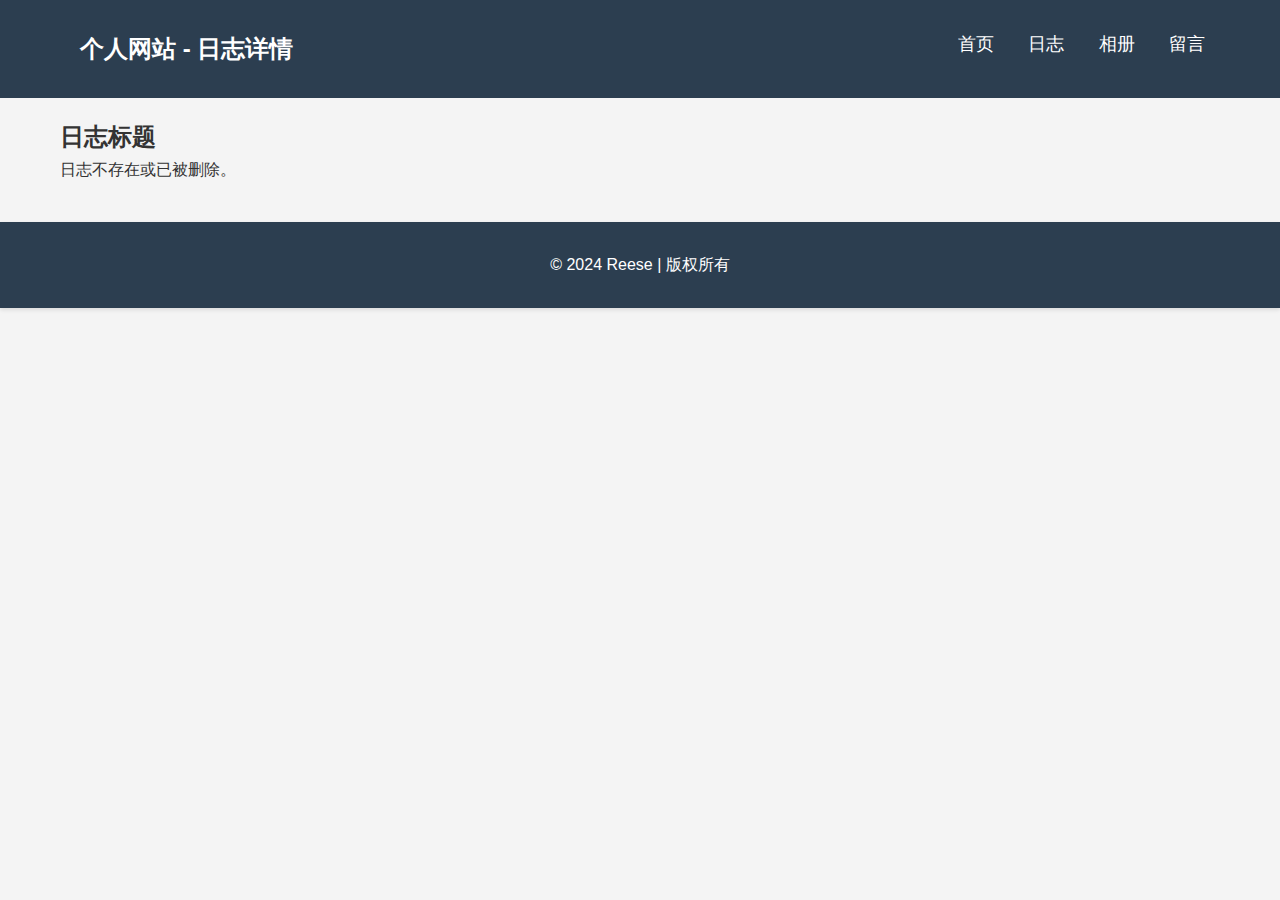
==== blog-detail.html @ 0c7f4811 "frist commit" ====
<!DOCTYPE html>
<html lang="zh">

<head>
  <meta charset="UTF-8">
  <meta name="viewport" content="width=device-width, initial-scale=1.0">
  <title>日志详情</title>
  <link rel="stylesheet" href="styles.css">
</head>
<style>
</style>

<body>
  <header>
    <div class="container">
      <h1>个人网站 - 日志详情</h1>
      <nav>
        <ul>
          <li><a href="index.html">首页</a></li>
          <li><a href="blog-list.html">日志</a></li>
          <li><a href="gallery-list.html">相册</a></li>
          <li><a href="message-board.html">留言</a></li>
        </ul>
      </nav>
    </div>
  </header>

<main class="container">
  <section id="blog-detail">
    <h2>日志标题</h2>
    <div id="blog-content">
      <!-- 日志内容动态填充 -->
    </div>
  </section>
</main>

  <footer>
    <div class="container">
      <p>&copy; 2024 Reese | 版权所有</p>
    </div>
  </footer>
</body>

<script>
  // 获取URL中的日志ID参数
    const urlParams = new URLSearchParams(window.location.search);
    const blogId = urlParams.get('blogId');

    // 通过日志ID加载对应的日志内容
    const blogContent = {
      1: {
        title: " - Personal Experience -",
        content: `<p>&nbsp &nbsp Academic major: From 2021 to now, I have studied food science and nutrition. During my time in school, I have mastered the relevant knowledge of human anatomy, physiology, chemistry and biology, and I am particularly interested in physiology, biochemistry and organic chemistry.<br>

&nbsp &nbsp Daily hobbies: close to nature, love flowers and plants, appreciate flowers and green plants, explore nature, especially forest parks, and like to breathe the breath of the forest. Hiking, climbing mountains, and meditation quietly at the same time.<br>
&nbsp &nbsp Personal literacy: Painting, especially watercolor painting of flowers and plants, is participating in more professional painting training.<br>          
&nbsp &nbsp I have certain writing skills, have the habit of narrating and writing essays, and I have studied classical literature and poetry.<br>
&nbsp &nbsp Playing traditional Chinese music instruments, including erhu and zither, is learning the guqin by himself.<br>
&nbsp &nbsp I am fond of history and culture. I have a certain curiosity and understanding of the world's ancient civilizations. I like to explore the art and architecture of ancient civilizations. I am especially fond of ancient Chinese culture, including classical architecture, ancient costumes, ancient culture, legends and totem verification.<br>
&nbsp &nbsp Love sports, participate in public welfare long-distance running and cycling, and maintain Pilates and yoga exercises on a daily basis.<br>
&nbsp &nbsp I like public welfare, pay attention to human nutrition and food safety, pay attention to animal welfare protection, and pay attention to environmental ecological protection. I have participated in public welfare publicity and donation activities many times.
</p>`
      },
      2: {
        title: " - Future Plan -",
        content: `&nbsp &nbsp Academic improvement: Continue to explore the academic interests and research abilities, hoping to make contributions in the broad field of life and health. I plan to continue my studies and gradually develop my ability to experiment independently, think critically, and complete scientific research projects independently. 
Life plan: Complete fat loss, gain appropriate muscle mass, maintain a scientific and healthy lifestyle, and change work and rest habits to go to bed early and get up early. More：Travel and explore more countries around the world, and insist on participating in charity actions...`
      },
    };

    // 显示对应的日志内容
    if (blogId && blogContent[blogId]) {
      document.getElementById('blog-detail').querySelector('h2').textContent = blogContent[blogId].title;
      document.getElementById('blog-content').innerHTML = blogContent[blogId].content;
    } else {
      document.getElementById('blog-content').innerHTML = `<p>日志不存在或已被删除。</p>`;
    }

</script>
</html>
---- styles.css ----
/* 基本样式设置 */
* {
  margin: 0;
  padding: 0;
  box-sizing: border-box;
}

body {
  font-family: Arial, sans-serif;
  line-height: 1.6;
  background-color: #f4f4f4;
  color: #333;
}

.container {
  width: 100%;
  max-width: 1200px;
    /* 版心宽度1200px */
    padding: 20px;
    margin: 0 auto;
}

/* 页头样式 */
header {
  background-color: #2c3e50;
  color: #fff;
  padding: 10px 0;
}

header h1 {
  display: inline-block;
  font-size: 24px;
  margin-left: 20px;
}

header nav {
  display: inline-block;
  float: right;
}

header nav ul {
  list-style-type: none;
}

header nav ul li {
  display: inline;
  margin: 0 15px;
}

header nav ul li a {
  color: #fff;
  text-decoration: none;
  font-size: 18px;
}

header nav ul li a:hover {
  color: #3498db;
}

/* 内容区域 */
.section {
  width: 1440px;
  margin: 0 auto;
  background-color: #fff;
  padding: 20px;
  border-radius: 8px;
  box-shadow: 0 4px 8px rgba(0, 0, 0, 0.1);
  margin-bottom: 20px;
}

/* 个人简介 */
#about .avatar {
  width: 150px;
  height: 150px;
  border-radius: 50%;
  margin-bottom: 20px;
}

#about ul {
  list-style-type: none;
}

#about ul li {
  margin: 10px 0;
}

#about ul li strong {
  font-weight: bold;
}

/* 日志 */
#blog a {
  color: #2c3e50;
  text-decoration: none;
  font-size: 18px;
}

#blog a:hover {
  color: #3498db;
}

#blog ul {
  list-style-type: none;
}

#blog ul li {
  margin: 10px 0;
}

/* 相册 */
/* 样式：轮播图 */

.carousel {
  position: relative;
  width: 100%;
  height: 600px;
  max-width: 1250px;
  /* 设置最大宽度 */
  margin: 0 auto;
  overflow: hidden;
}

.carousel-images {
  display: flex;
    border-radius: 10px;
  transition: transform 0.5s ease-in-out;
}

.carousel-images img {
  width: 100%;
  height: 100%;
  border-radius: 10px;
  /* 保持图片的宽高比例 */
  object-fit: cover;
  /* 保持图片的填充，同时确保图片不变形 */
}

.carousel-controls {
  position: absolute;
  top: 50%;
  width: 100%;
  display: flex;
  justify-content: space-between;
  transform: translateY(-50%);
}

.carousel-controls button {
  background-color: rgba(0, 0, 0, 0.5);
  color: white;
  border: none;
  padding: 10px;
  cursor: pointer;
  font-size: 24px;
}

.carousel-controls button:hover {
  background-color: rgba(0, 0, 0, 0.8);
}
#gallery a {
  display: inline-block;
  margin-top: 20px;
  /* 给"查看更多日志"链接添加上边距 */
}
/* 留言板 */
#guestbook .message-list ul {
  list-style-type: none;
}

#guestbook .message-list ul li {
  margin-bottom: 10px;
}

#guestbook .message-form textarea {
  width: 100%;
  height: 100px;
  margin-bottom: 10px;
  border: 1px solid #ccc;
  border-radius: 4px;
  padding: 10px;
}

#guestbook .message-form button {
  padding: 10px 20px;
  background-color: #3498db;
  color: #fff;
  border: none;
  border-radius: 4px;
  cursor: pointer;
}

#guestbook .message-form button:hover {
  background-color: #2980b9;
}

/* 相册列表 */
#imglist ul{
list-style-type: none;
  display: grid;
  grid-template-columns: repeat(3, 1fr);
  /* 每行3个图片 */
  gap: 20px;
  /* 图片之间的间距 */
  padding-left: 0;
}
#imglist ul li {
  position: relative;
  border-radius: 8px;
  overflow: hidden;
  box-shadow: 0 4px 10px rgba(0, 0, 0, 0.1);
  transition: transform 0.3s ease, box-shadow 0.3s ease;
}
#imglist ul li:hover {
  transform: scale(1.05);
  /* 鼠标悬停时，图片轻微放大 */
  box-shadow: 0 6px 15px rgba(0, 0, 0, 0.2);
  /* 增强阴影效果 */
}
#imglist img {
  width: 100%;
  height: 100%;
  object-fit: cover;
  /* 保证图片完整覆盖 */
  border-radius: 8px;
}
/* 留言 */
/* 留言板部分 */
#message-history {
  background-color: #fff;
  border-radius: 12px;
  padding: 30px;
  box-shadow: 0 4px 12px rgba(0, 0, 0, 0.1);
  margin-bottom: 40px;
}

#message-history h2 {
  font-size: 28px;
  margin-bottom: 20px;
  color: #555;
}

#message-list {
  list-style-type: none;
  padding-left: 0;
}

.message-item {
  display: flex;
  flex-direction: column;
  border-bottom: 1px solid #f0f0f0;
  padding: 15px 0;
  margin-bottom: 15px;
}

.message-header {
  display: flex;
  align-items: center;
  margin-bottom: 15px;
}

#message-list .avatar {
  width: 50px;
  height: 50px;
  border-radius: 50%;
  margin-right: 15px;
  border: 2px solid #ddd;
}

.nickname {
  font-size: 18px;
  font-weight: 600;
  color: #333;
  margin-right: 10px;
}

.timestamp {
  font-size: 14px;
  color: #888;
}

.message-content {
  font-size: 16px;
  color: #444;
  line-height: 1.5;
}

/* 留言表单 */
#message-form {
  background-color: #fff;
  border-radius: 12px;
  padding: 30px;
  box-shadow: 0 4px 12px rgba(0, 0, 0, 0.1);
}

#message-form h2 {
  font-size: 28px;
  margin-bottom: 20px;
  color: #555;
}

.form-group {
  margin-bottom: 20px;
}

label {
  font-size: 18px;
  font-weight: 600;
  display: block;
  margin-bottom: 10px;
  color: #333;
}

input[type="text"],
textarea {
  width: 100%;
  padding: 12px 15px;
  border: 1px solid #ddd;
  border-radius: 8px;
  font-size: 16px;
  color: #555;
  background-color: #f9f9f9;
  margin-bottom: 15px;
  transition: border-color 0.3s ease;
}

input[type="text"]:focus,
textarea:focus {
  border-color: #007bff;
  outline: none;
  background-color: #fff;
}

button {
  background-color: #007bff;
  color: white;
  padding: 12px 25px;
  font-size: 16px;
  border: none;
  border-radius: 8px;
  cursor: pointer;
  transition: background-color 0.3s ease;
}

button:hover {
  background-color: #0056b3;
}

button:active {
  background-color: #004080;
}
/* 页脚样式 */
footer {
  background-color: #2c3e50;
  color: #fff;
  padding: 10px 0;
  text-align: center;
  margin-top: 20px;
  box-shadow: 0 2px 4px rgba(0, 0, 0, 0.1);
}
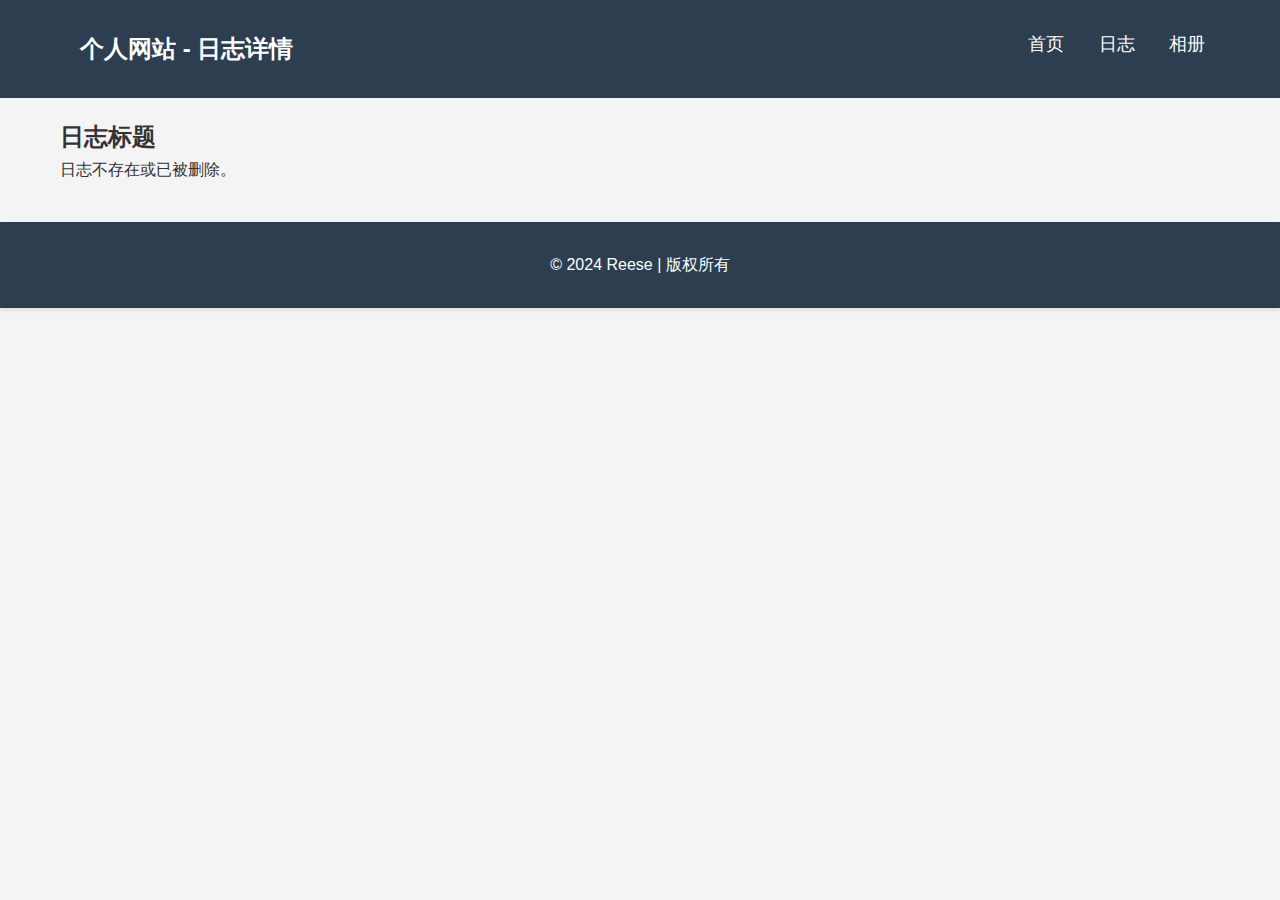
==== commit 5c365fbb: "two" ====
--- a/blog-detail.html
+++ b/blog-detail.html
@@ -19,7 +19,6 @@
           <li><a href="index.html">首页</a></li>
           <li><a href="blog-list.html">日志</a></li>
           <li><a href="gallery-list.html">相册</a></li>
-          <li><a href="message-board.html">留言</a></li>
         </ul>
       </nav>
     </div>
